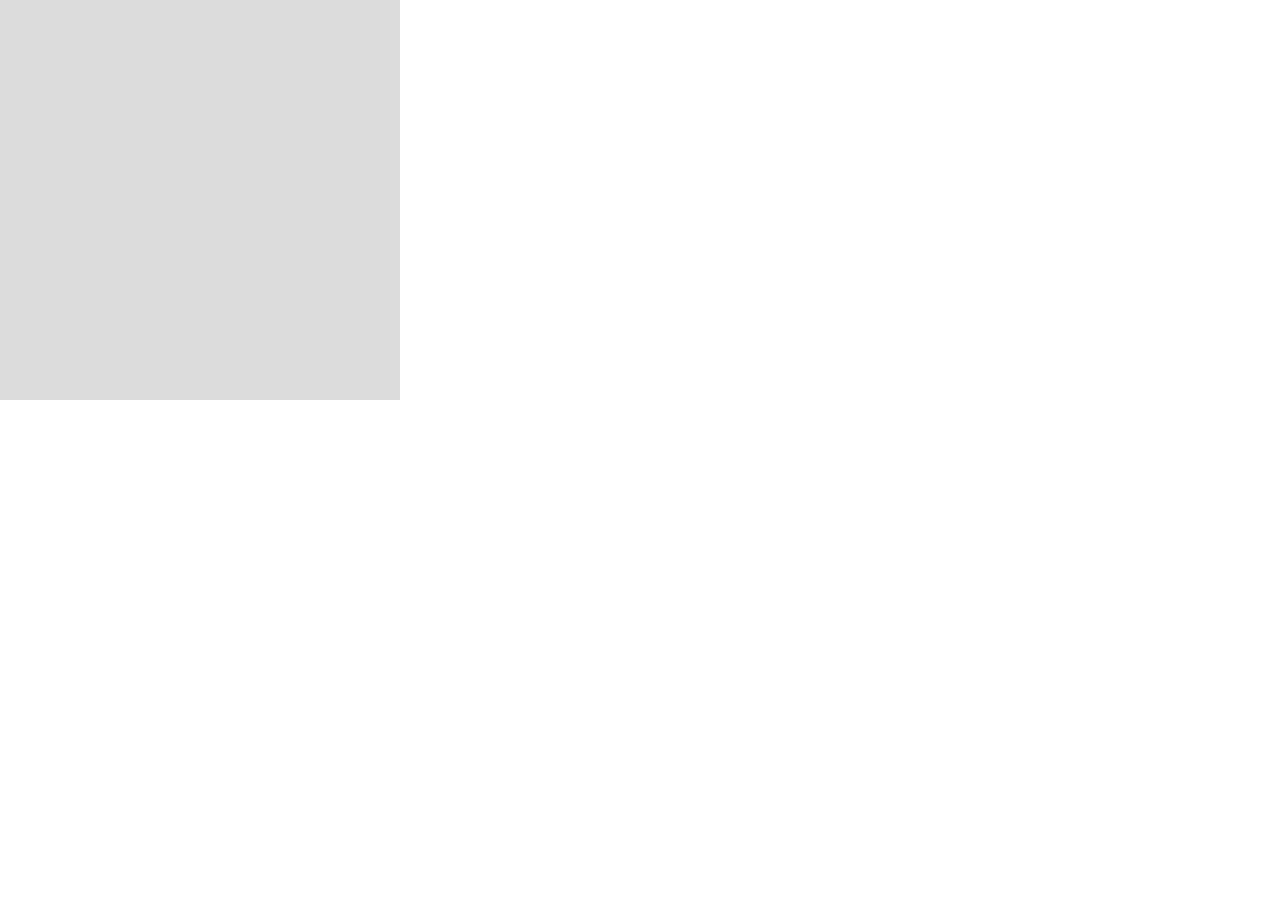
==== 1st - paint/index.html @ bef14072 "Fixed file location" ====
<!DOCTYPE html>
<html lang="en">
  <head>
    <meta charset="utf-8" />
    <meta name="viewport" content="width=device-width, initial-scale=1.0">

    <title>Sketch</title>

    <link rel="stylesheet" type="text/css" href="style.css">

    <script src="libraries/p5.min.js"></script>
    <script src="libraries/p5.sound.min.js"></script>
  </head>

  <body>
    <script src="sketch.js"></script>
  </body>
</html>
---- 1st - paint/style.css ----
html, body {
  margin: 0;
  padding: 0;
}

canvas {
  display: block;
}
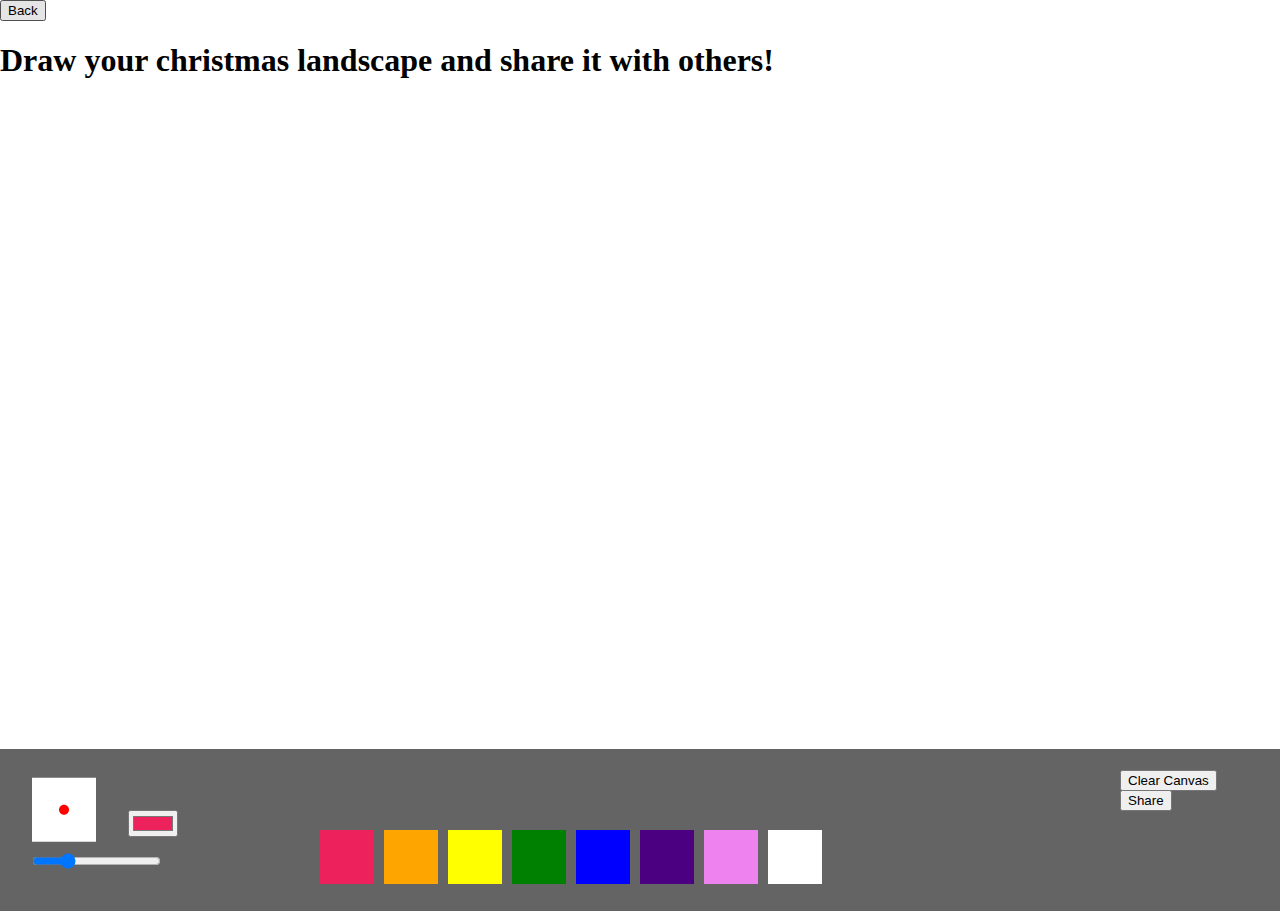
==== commit 2f5f552e: "new 'fix'" ====
--- a/1st - paint/index.html
+++ b/1st - paint/index.html
@@ -14,5 +14,7 @@
 
   <body>
     <script src="sketch.js"></script>
+    <button id="BackButton">Back</button>
+    <h1>Draw your christmas landscape and share it with others!</h1>
   </body>
 </html>
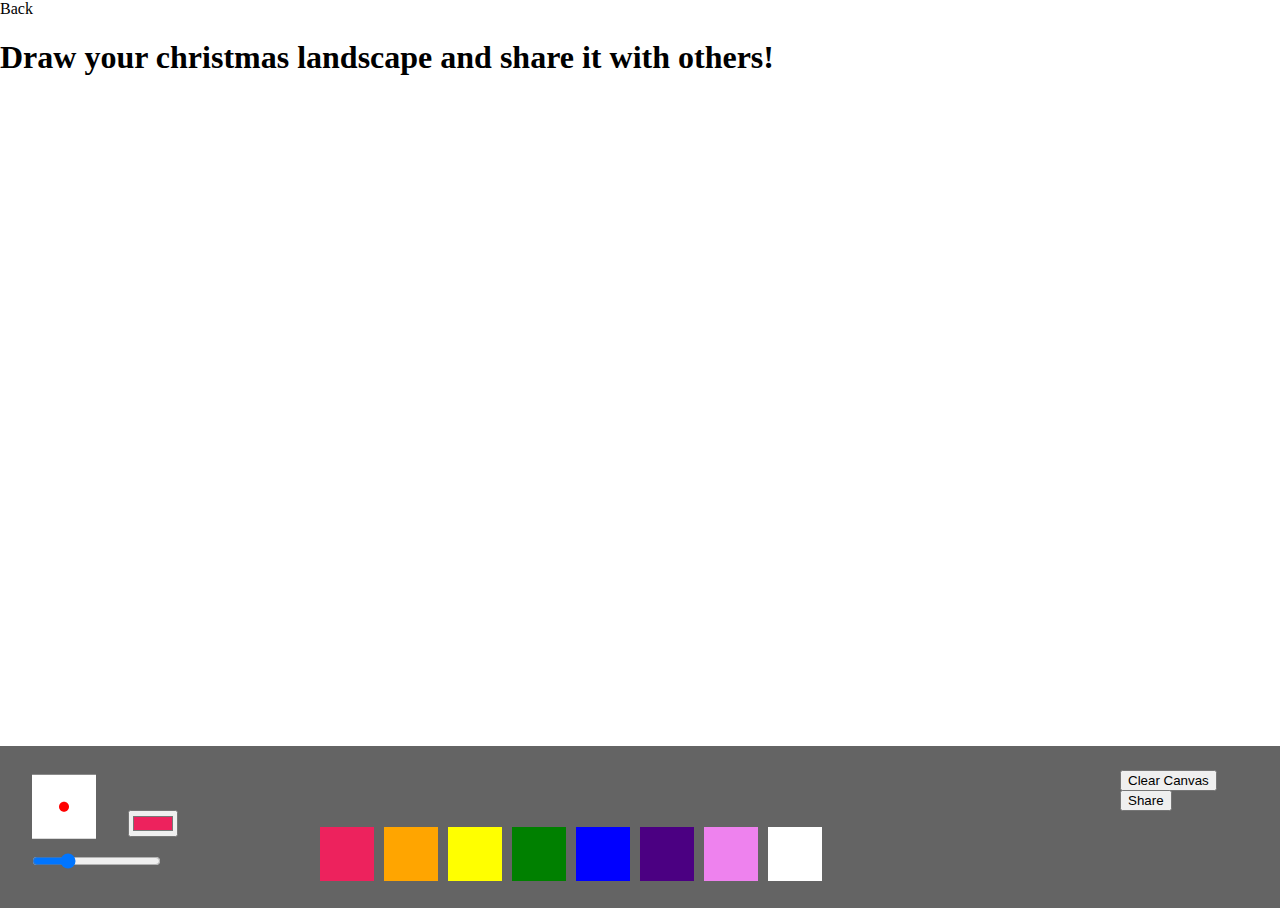
==== commit c7c3e59d: "Flappybird" ====
--- a/1st - paint/index.html
+++ b/1st - paint/index.html
@@ -14,7 +14,7 @@
 
   <body>
     <script src="sketch.js"></script>
-    <button id="BackButton">Back</button>
+    <button1 id="BackButton">Back</button1>
     <h1>Draw your christmas landscape and share it with others!</h1>
   </body>
 </html>
